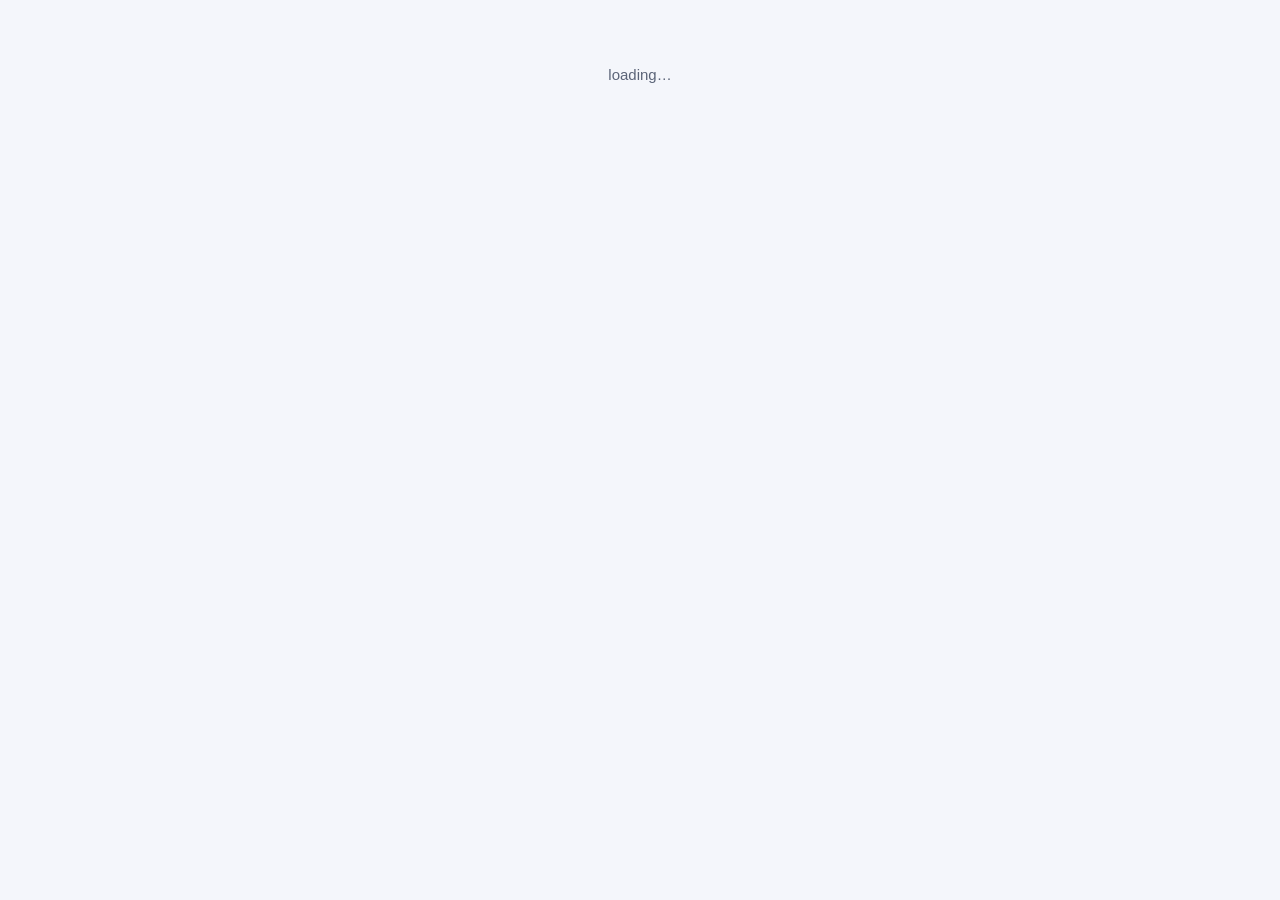
==== web/index.html @ 711bfe52 "fortis-node, wallet-cli, fortisd, web: desktop + browser wallet shells The core performs no I/O; the" ====
<!doctype html>
<html lang="en">
<head>
<meta charset="utf-8" />
<meta name="viewport" content="width=device-width, initial-scale=1, viewport-fit=cover" />
<meta name="theme-color" content="#0b0d12" />
<link rel="manifest" href="manifest.webmanifest" />
<link rel="icon" href="icon.svg" type="image/svg+xml" />
<title>fortis wallet</title>
<link rel="stylesheet" href="style.css" />
</head>
<body>
<div id="app">
  <div class="boot">loading…</div>
</div>
<script type="module" src="src/app.js"></script>
</body>
</html>
---- web/style.css ----
:root {
  --bg: #0b0d12;
  --surface: #151922;
  --surface-2: #1e2430;
  --border: #2a3140;
  --text: #e7ebf3;
  --muted: #8b93a7;
  --accent: #5b8cff;
  --accent-ink: #fff;
  --good: #3ecf8e;
  --bad: #ff6b6b;
  --warn: #f5b642;
  --radius: 12px;
}
@media (prefers-color-scheme: light) {
  :root {
    --bg: #f4f6fb; --surface: #fff; --surface-2: #eef1f7; --border: #d9dfea;
    --text: #10131a; --muted: #5b6478; --accent: #2f6bff;
  }
}

* { box-sizing: border-box; margin: 0; }
html, body { height: 100%; }
body {
  background: var(--bg); color: var(--text);
  font: 15px/1.5 -apple-system, BlinkMacSystemFont, "Segoe UI", Roboto, sans-serif;
  -webkit-font-smoothing: antialiased;
}
#app { max-width: 460px; margin: 0 auto; min-height: 100%; display: flex; flex-direction: column; }
.boot { padding: 4rem 1rem; text-align: center; color: var(--muted); }

h1 { font-size: 1.15rem; }
h2 { font-size: 1rem; margin-bottom: .5rem; }
p { color: var(--muted); }
a { color: var(--accent); }
code, .mono { font-family: ui-monospace, "SF Mono", "Cascadia Code", Menlo, monospace; }

button {
  font: inherit; cursor: pointer; border: 1px solid var(--border);
  background: var(--surface-2); color: var(--text);
  padding: .6rem .9rem; border-radius: 10px; transition: filter .12s;
}
button:hover:not(:disabled) { filter: brightness(1.15); }
button:disabled { opacity: .45; cursor: default; }
button.primary { background: var(--accent); color: var(--accent-ink); border-color: transparent; font-weight: 600; }
button.ghost { background: transparent; }
button.danger { color: var(--bad); }
button.wide { width: 100%; }
.row { display: flex; gap: .5rem; }
.row > * { flex: 1; }

label { display: block; font-size: .82rem; color: var(--muted); margin: .8rem 0 .25rem; }
input, textarea, select {
  font: inherit; width: 100%; color: var(--text);
  background: var(--bg); border: 1px solid var(--border); border-radius: 10px; padding: .6rem .7rem;
}
input:focus, textarea:focus, select:focus { outline: 2px solid var(--accent); outline-offset: -1px; }
textarea { resize: vertical; min-height: 4.5rem; }

.screen { padding: 1.1rem; flex: 1; display: flex; flex-direction: column; gap: .9rem; }
.card { background: var(--surface); border: 1px solid var(--border); border-radius: var(--radius); padding: 1rem; }
.stack { display: flex; flex-direction: column; gap: .6rem; }

.topbar {
  display: flex; align-items: center; justify-content: space-between;
  padding: .8rem 1.1rem; border-bottom: 1px solid var(--border);
}
.topbar .bal { font-size: 1.35rem; font-weight: 650; }
.topbar .unit { color: var(--muted); font-size: .8rem; font-weight: 500; }
.dot { width: 8px; height: 8px; border-radius: 50%; display: inline-block; background: var(--muted); }
.dot.ok { background: var(--good); }
.dot.warn { background: var(--warn); }
.dot.bad { background: var(--bad); }

.tabs { display: flex; gap: .3rem; }
.tabs button { flex: 1; border-radius: 8px; background: transparent; border-color: transparent; color: var(--muted); }
.tabs button.active { background: var(--surface-2); color: var(--text); }

.addr-box {
  word-break: break-all; background: var(--bg); border: 1px dashed var(--border);
  border-radius: 10px; padding: .8rem; font-size: .95rem; text-align: center; letter-spacing: .01em;
}
.words { display: grid; grid-template-columns: repeat(3, 1fr); gap: .4rem .6rem; }
.words li { list-style: none; background: var(--bg); border: 1px solid var(--border); border-radius: 8px; padding: .35rem .5rem; font-size: .9rem; }
.words li b { color: var(--muted); font-weight: 500; margin-right: .35rem; }

.hist { display: flex; flex-direction: column; }
.hist .item { display: flex; justify-content: space-between; align-items: baseline; padding: .7rem 0; border-bottom: 1px solid var(--border); gap: .5rem; }
.hist .item:last-child { border-bottom: 0; }
.hist .amt.pos { color: var(--good); }
.hist .amt.neg { color: var(--text); }
.hist .meta { color: var(--muted); font-size: .78rem; }
.badge { font-size: .72rem; padding: .1rem .4rem; border-radius: 6px; background: var(--surface-2); color: var(--muted); }
.badge.pending { color: var(--warn); }

.kv { display: flex; justify-content: space-between; padding: .3rem 0; font-size: .92rem; }
.kv span:first-child { color: var(--muted); }
.err { color: var(--bad); font-size: .86rem; }
.ok-msg { color: var(--good); font-size: .9rem; }
.hint { font-size: .8rem; color: var(--muted); }
.center { text-align: center; }
.spacer { flex: 1; }
.seg { display: flex; gap: .35rem; }
.seg button { flex: 1; font-size: .85rem; padding: .45rem; }
.seg button.on { background: var(--accent); color: var(--accent-ink); border-color: transparent; }
.toast {
  position: fixed; left: 50%; bottom: 1.2rem; transform: translateX(-50%);
  background: var(--surface-2); border: 1px solid var(--border); color: var(--text);
  padding: .6rem 1rem; border-radius: 10px; font-size: .88rem; box-shadow: 0 8px 30px rgba(0,0,0,.35);
}
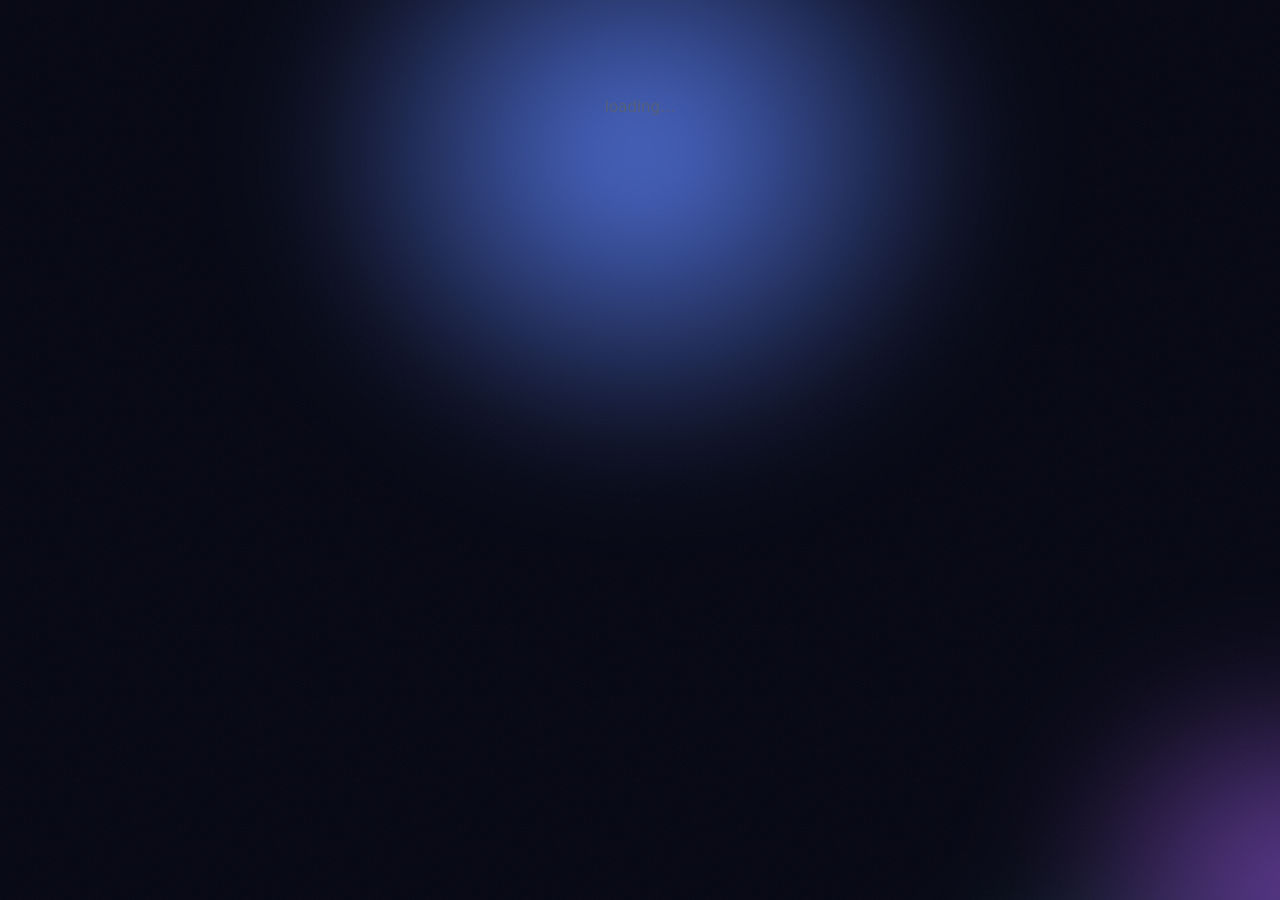
==== commit 04a84d23: "web: glassy & layered visual language A shared design system (DESIGN.md) — frosted translucent panel" ====
--- a/web/index.html
+++ b/web/index.html
@@ -10,6 +10,7 @@
 <link rel="stylesheet" href="style.css" />
 </head>
 <body>
+<div class="bg" aria-hidden="true"></div>
 <div id="app">
   <div class="boot">loading…</div>
 </div>
--- a/web/style.css
+++ b/web/style.css
@@ -1,110 +1,452 @@
+/* fortis — glassy & layered. See ../DESIGN.md */
+
 :root {
-  --bg: #0b0d12;
-  --surface: #151922;
-  --surface-2: #1e2430;
-  --border: #2a3140;
-  --text: #e7ebf3;
-  --muted: #8b93a7;
-  --accent: #5b8cff;
-  --accent-ink: #fff;
-  --good: #3ecf8e;
-  --bad: #ff6b6b;
-  --warn: #f5b642;
-  --radius: 12px;
-}
+  --bg-0: #070810;
+  --bg-1: #0a0c1a;
+  --bg-2: #0c1024;
+  --blob-a: rgba(88, 128, 255, 0.85);
+  --blob-b: rgba(168, 96, 255, 0.62);
+  --blob-c: rgba(58, 224, 205, 0.36);
+
+  --text: #eef1f8;
+  --text-dim: #9aa3ba;
+  --text-faint: #5c6580;
+
+  --accent: #6ea8fe;
+  --accent-2: #b98cff;
+  --good: #49e0a6;
+  --bad: #ff6b7d;
+  --warn: #f6c445;
+
+  --glass-1: rgba(255, 255, 255, 0.045);
+  --glass-2: rgba(255, 255, 255, 0.08);
+  --glass-hero: rgba(255, 255, 255, 0.06);
+  --hair: rgba(255, 255, 255, 0.09);
+  --sheen: inset 0 1px 0 rgba(255, 255, 255, 0.07);
+  --blur: 18px;
+
+  --e-card: 0 10px 34px -14px rgba(0, 0, 0, 0.55), var(--sheen);
+  --e-hero: 0 20px 60px -22px rgba(0, 0, 0, 0.6), 0 0 70px -26px var(--accent), var(--sheen);
+  --e-pop: 0 24px 70px -20px rgba(0, 0, 0, 0.7), var(--sheen);
+  --glow-accent: 0 0 0 1px rgba(110, 168, 254, 0.35), 0 0 24px -6px rgba(110, 168, 254, 0.55);
+
+  --r-sm: 12px;
+  --r: 18px;
+  --r-lg: 26px;
+  --r-pill: 999px;
+  --s1: 4px; --s2: 8px; --s3: 12px; --s4: 16px; --s5: 24px; --s6: 32px;
+  --app-w: 460px;
+
+  --ease-spring: cubic-bezier(0.22, 1, 0.36, 1);
+  --ease-out: cubic-bezier(0.2, 0.6, 0.2, 1);
+  --t-fast: 160ms;
+  --t: 280ms;
+  --t-count: 650ms;
+
+  color-scheme: dark;
+}
+
 @media (prefers-color-scheme: light) {
-  :root {
-    --bg: #f4f6fb; --surface: #fff; --surface-2: #eef1f7; --border: #d9dfea;
-    --text: #10131a; --muted: #5b6478; --accent: #2f6bff;
+  :root:not([data-theme='dark']) {
+    --bg-0: #eef1f8; --bg-1: #e7ebf5; --bg-2: #dce2f0;
+    --text: #10131c; --text-dim: #55607a; --text-faint: #97a0b6;
+    --glass-1: rgba(255, 255, 255, 0.62);
+    --glass-2: rgba(255, 255, 255, 0.8);
+    --glass-hero: rgba(255, 255, 255, 0.72);
+    --hair: rgba(10, 15, 30, 0.1);
+    --sheen: inset 0 1px 0 rgba(255, 255, 255, 0.9);
+    --e-card: 0 12px 30px -16px rgba(20, 30, 60, 0.25), var(--sheen);
+    --e-hero: 0 20px 50px -22px rgba(20, 30, 60, 0.3), 0 0 60px -24px var(--accent), var(--sheen);
   }
 }
 
 * { box-sizing: border-box; margin: 0; }
 html, body { height: 100%; }
 body {
-  background: var(--bg); color: var(--text);
-  font: 15px/1.5 -apple-system, BlinkMacSystemFont, "Segoe UI", Roboto, sans-serif;
+  background: var(--bg-0);
+  color: var(--text);
+  font: 400 15px/1.55 system-ui, -apple-system, "Segoe UI", Roboto, sans-serif;
   -webkit-font-smoothing: antialiased;
-}
-#app { max-width: 460px; margin: 0 auto; min-height: 100%; display: flex; flex-direction: column; }
-.boot { padding: 4rem 1rem; text-align: center; color: var(--muted); }
-
-h1 { font-size: 1.15rem; }
-h2 { font-size: 1rem; margin-bottom: .5rem; }
-p { color: var(--muted); }
+  overflow-x: hidden;
+}
+
+/* fine grain over the whole page for a bit of tooth */
+body::after {
+  content: "";
+  position: fixed;
+  inset: 0;
+  z-index: -1;
+  pointer-events: none;
+  opacity: 0.04;
+  background-image: url("data:image/svg+xml,%3Csvg xmlns='http://www.w3.org/2000/svg' width='140' height='140'%3E%3Cfilter id='n'%3E%3CfeTurbulence type='fractalNoise' baseFrequency='0.9' numOctaves='2' stitchTiles='stitch'/%3E%3C/filter%3E%3Crect width='100%25' height='100%25' filter='url(%23n)'/%3E%3C/svg%3E");
+}
+
+/* ---- ambient background plane ---- */
+.bg {
+  position: fixed;
+  inset: 0;
+  z-index: -2;
+  background: #060713;
+  overflow: hidden;
+  will-change: transform;
+}
+.bg::before, .bg::after {
+  content: "";
+  position: absolute;
+  border-radius: 50%;
+  filter: blur(56px);
+  mix-blend-mode: screen;
+}
+.bg::before {
+  width: 130vw; height: 90vh; max-width: 900px;
+  background: radial-gradient(closest-side, var(--blob-a), transparent 78%);
+  top: -28vh; left: 50%;
+  transform: translateX(-50%);
+  animation: drift-a 44s var(--ease-out) infinite alternate;
+}
+.bg::after {
+  width: 110vw; height: 70vh; max-width: 720px;
+  background:
+    radial-gradient(closest-side, var(--blob-b), transparent 74%),
+    radial-gradient(38% 38% at 22% 78%, var(--blob-c), transparent 70%);
+  bottom: -34vh; right: -30vw;
+  animation: drift-b 56s var(--ease-out) infinite alternate;
+}
+@keyframes drift-a { to { transform: translateX(-42%) translateY(12vh) rotate(20deg) scale(1.15); } }
+@keyframes drift-b { to { transform: translate3d(-16vw, -10vh, 0) rotate(-16deg) scale(1.12); } }
+
+#app {
+  max-width: var(--app-w);
+  margin: 0 auto;
+  min-height: 100%;
+  display: flex;
+  flex-direction: column;
+}
+.boot { padding: 6rem 1rem; text-align: center; color: var(--text-dim); }
+
+/* ---- brand mark (onboard / locked) ---- */
+.brand { display: flex; flex-direction: column; align-items: center; gap: var(--s3); }
+.brand svg { width: 56px; height: 56px; filter: drop-shadow(0 0 18px rgba(110, 168, 254, 0.45)); }
+.brand .name {
+  font-size: 2.4rem;
+  font-weight: 680;
+  letter-spacing: -0.03em;
+  background: linear-gradient(180deg, #ffffff, #a7bdf0);
+  -webkit-background-clip: text;
+  background-clip: text;
+  color: transparent;
+  text-shadow: 0 0 30px rgba(110, 168, 254, 0.25);
+}
+
+/* ---- type ---- */
+h1 { font-size: 1.6rem; font-weight: 650; letter-spacing: -0.02em; }
+h2 { font-size: 1.05rem; font-weight: 620; letter-spacing: -0.01em; margin-bottom: var(--s2); }
+p { color: var(--text-dim); }
 a { color: var(--accent); }
 code, .mono { font-family: ui-monospace, "SF Mono", "Cascadia Code", Menlo, monospace; }
-
-button {
-  font: inherit; cursor: pointer; border: 1px solid var(--border);
-  background: var(--surface-2); color: var(--text);
-  padding: .6rem .9rem; border-radius: 10px; transition: filter .12s;
-}
-button:hover:not(:disabled) { filter: brightness(1.15); }
-button:disabled { opacity: .45; cursor: default; }
-button.primary { background: var(--accent); color: var(--accent-ink); border-color: transparent; font-weight: 600; }
-button.ghost { background: transparent; }
-button.danger { color: var(--bad); }
-button.wide { width: 100%; }
-.row { display: flex; gap: .5rem; }
-.row > * { flex: 1; }
-
-label { display: block; font-size: .82rem; color: var(--muted); margin: .8rem 0 .25rem; }
-input, textarea, select {
-  font: inherit; width: 100%; color: var(--text);
-  background: var(--bg); border: 1px solid var(--border); border-radius: 10px; padding: .6rem .7rem;
-}
-input:focus, textarea:focus, select:focus { outline: 2px solid var(--accent); outline-offset: -1px; }
-textarea { resize: vertical; min-height: 4.5rem; }
-
-.screen { padding: 1.1rem; flex: 1; display: flex; flex-direction: column; gap: .9rem; }
-.card { background: var(--surface); border: 1px solid var(--border); border-radius: var(--radius); padding: 1rem; }
-.stack { display: flex; flex-direction: column; gap: .6rem; }
-
-.topbar {
-  display: flex; align-items: center; justify-content: space-between;
-  padding: .8rem 1.1rem; border-bottom: 1px solid var(--border);
-}
-.topbar .bal { font-size: 1.35rem; font-weight: 650; }
-.topbar .unit { color: var(--muted); font-size: .8rem; font-weight: 500; }
-.dot { width: 8px; height: 8px; border-radius: 50%; display: inline-block; background: var(--muted); }
-.dot.ok { background: var(--good); }
-.dot.warn { background: var(--warn); }
-.dot.bad { background: var(--bad); }
-
-.tabs { display: flex; gap: .3rem; }
-.tabs button { flex: 1; border-radius: 8px; background: transparent; border-color: transparent; color: var(--muted); }
-.tabs button.active { background: var(--surface-2); color: var(--text); }
-
-.addr-box {
-  word-break: break-all; background: var(--bg); border: 1px dashed var(--border);
-  border-radius: 10px; padding: .8rem; font-size: .95rem; text-align: center; letter-spacing: .01em;
-}
-.words { display: grid; grid-template-columns: repeat(3, 1fr); gap: .4rem .6rem; }
-.words li { list-style: none; background: var(--bg); border: 1px solid var(--border); border-radius: 8px; padding: .35rem .5rem; font-size: .9rem; }
-.words li b { color: var(--muted); font-weight: 500; margin-right: .35rem; }
-
-.hist { display: flex; flex-direction: column; }
-.hist .item { display: flex; justify-content: space-between; align-items: baseline; padding: .7rem 0; border-bottom: 1px solid var(--border); gap: .5rem; }
-.hist .item:last-child { border-bottom: 0; }
-.hist .amt.pos { color: var(--good); }
-.hist .amt.neg { color: var(--text); }
-.hist .meta { color: var(--muted); font-size: .78rem; }
-.badge { font-size: .72rem; padding: .1rem .4rem; border-radius: 6px; background: var(--surface-2); color: var(--muted); }
-.badge.pending { color: var(--warn); }
-
-.kv { display: flex; justify-content: space-between; padding: .3rem 0; font-size: .92rem; }
-.kv span:first-child { color: var(--muted); }
-.err { color: var(--bad); font-size: .86rem; }
-.ok-msg { color: var(--good); font-size: .9rem; }
-.hint { font-size: .8rem; color: var(--muted); }
+label {
+  display: block;
+  font-size: 0.78rem; font-weight: 500; letter-spacing: 0.02em;
+  color: var(--text-dim);
+  margin: var(--s4) 0 var(--s1);
+}
+.hint { font-size: 0.8rem; color: var(--text-faint); line-height: 1.5; }
 .center { text-align: center; }
 .spacer { flex: 1; }
-.seg { display: flex; gap: .35rem; }
-.seg button { flex: 1; font-size: .85rem; padding: .45rem; }
-.seg button.on { background: var(--accent); color: var(--accent-ink); border-color: transparent; }
+.err { color: var(--bad); font-size: 0.85rem; min-height: 1.1em; }
+.ok-msg { color: var(--good); font-size: 0.9rem; }
+
+/* ---- glass primitives ---- */
+.card {
+  background: var(--glass-1);
+  -webkit-backdrop-filter: blur(var(--blur)) saturate(1.5);
+  backdrop-filter: blur(var(--blur)) saturate(1.5);
+  border: 1px solid var(--hair);
+  border-radius: var(--r);
+  box-shadow: var(--e-card);
+  padding: var(--s4);
+}
+.stack { display: flex; flex-direction: column; gap: var(--s3); }
+.row { display: flex; gap: var(--s2); }
+.row > * { flex: 1; }
+
+/* ---- controls ---- */
+button {
+  font: inherit;
+  cursor: pointer;
+  border: 1px solid var(--hair);
+  background: var(--glass-2);
+  color: var(--text);
+  padding: 0.68rem 1rem;
+  border-radius: var(--r-pill);
+  transition: transform var(--t-fast) var(--ease-spring), filter var(--t-fast),
+    background var(--t-fast), box-shadow var(--t-fast);
+}
+button:hover:not(:disabled) { background: rgba(255, 255, 255, 0.12); }
+button:active:not(:disabled) { transform: scale(0.97); }
+button:disabled { opacity: 0.4; cursor: default; }
+button.primary {
+  background: linear-gradient(135deg, var(--accent), var(--accent-2));
+  color: #0a0c16;
+  font-weight: 640;
+  border-color: transparent;
+  box-shadow: var(--glow-accent);
+}
+button.primary:hover:not(:disabled) { filter: brightness(1.08); }
+button.ghost { background: transparent; }
+button.ghost:hover:not(:disabled) { background: var(--glass-1); }
+button.danger { color: var(--bad); border-color: rgba(255, 107, 125, 0.3); }
+button.wide { width: 100%; }
+
+input, textarea, select {
+  font: inherit;
+  width: 100%;
+  color: var(--text);
+  background: color-mix(in srgb, var(--bg-0) 55%, transparent);
+  border: 1px solid var(--hair);
+  border-radius: var(--r-sm);
+  padding: 0.66rem 0.75rem;
+  transition: border-color var(--t-fast), box-shadow var(--t-fast);
+}
+input:focus, textarea:focus, select:focus {
+  outline: none;
+  border-color: var(--accent);
+  box-shadow: 0 0 0 3px rgba(110, 168, 254, 0.18);
+}
+textarea { resize: vertical; min-height: 4.5rem; font-family: ui-monospace, monospace; }
+
+/* ---- screen + pane motion ---- */
+.screen {
+  padding: var(--s5) var(--s4);
+  flex: 1;
+  display: flex;
+  flex-direction: column;
+  gap: var(--s4);
+  animation: paneIn var(--t) var(--ease-spring) both;
+}
+@keyframes paneIn {
+  from { opacity: 0; transform: translateY(8px) scale(0.994); }
+}
+
+/* ---- hero / topbar ---- */
+.topbar {
+  position: relative;
+  background: var(--glass-hero);
+  -webkit-backdrop-filter: blur(var(--blur)) saturate(1.6);
+  backdrop-filter: blur(var(--blur)) saturate(1.6);
+  border: 1px solid var(--hair);
+  border-radius: var(--r-lg);
+  box-shadow: 0 24px 70px -24px rgba(0, 0, 0, 0.65), 0 0 90px -24px var(--accent), var(--sheen);
+  padding: var(--s5) var(--s4);
+  display: flex;
+  align-items: flex-start;
+  justify-content: space-between;
+  overflow: hidden;
+}
+.topbar::before {
+  content: "";
+  position: absolute;
+  inset: 0 0 auto 0;
+  height: 1px;
+  background: linear-gradient(90deg, transparent, rgba(110, 168, 254, 0.7), rgba(185, 140, 255, 0.7), transparent);
+}
+.topbar .bal {
+  font-family: ui-monospace, monospace;
+  font-size: 2.25rem;
+  font-weight: 600;
+  letter-spacing: -0.02em;
+  font-variant-numeric: tabular-nums;
+  line-height: 1.15;
+}
+.topbar .bal .num {
+  background: linear-gradient(180deg, #ffffff, #b7c8f2);
+  -webkit-background-clip: text;
+  background-clip: text;
+  color: transparent;
+  text-shadow: 0 0 26px rgba(110, 168, 254, 0.35);
+}
+.topbar .unit { color: var(--text-dim); font-size: 0.8rem; font-weight: 500; }
+.topbar .hint { margin-top: var(--s2); }
+
+.dot {
+  width: 7px; height: 7px; border-radius: 50%;
+  display: inline-block;
+  background: var(--text-faint);
+  vertical-align: 1px;
+}
+.dot.ok { background: var(--good); box-shadow: 0 0 10px var(--good); }
+.dot.warn { background: var(--warn); box-shadow: 0 0 10px var(--warn); animation: pulse 1.6s ease-in-out infinite; }
+.dot.bad { background: var(--bad); box-shadow: 0 0 10px var(--bad); }
+@keyframes pulse { 50% { opacity: 0.35; } }
+
+/* ---- tabs ---- */
+.tabs {
+  display: flex;
+  gap: var(--s1);
+  padding: var(--s1);
+  border-radius: var(--r-pill);
+}
+.tabs button {
+  flex: 1;
+  border: 0;
+  background: transparent;
+  color: var(--text);
+  opacity: 0.55;
+  border-radius: var(--r-pill);
+  padding: 0.5rem;
+  font-size: 0.9rem;
+}
+.tabs button:hover { opacity: 0.85; background: transparent; }
+.tabs button.active {
+  background: linear-gradient(135deg, rgba(110, 168, 254, 0.95), rgba(185, 140, 255, 0.95));
+  color: #0a0c16;
+  font-weight: 620;
+  opacity: 1;
+  box-shadow: 0 6px 22px -6px rgba(110, 168, 254, 0.65);
+}
+
+/* ---- receive ---- */
+.addr-box {
+  word-break: break-all;
+  background: color-mix(in srgb, var(--bg-0) 42%, transparent);
+  border: 1px solid var(--hair);
+  border-radius: var(--r-sm);
+  padding: var(--s4);
+  font-size: 0.95rem;
+  line-height: 1.7;
+  text-align: center;
+  letter-spacing: 0.04em;
+  box-shadow: inset 0 0 30px -18px var(--accent);
+}
+.words { display: grid; grid-template-columns: repeat(3, 1fr); gap: var(--s1) var(--s2); }
+.words li {
+  list-style: none;
+  background: var(--glass-1);
+  border: 1px solid var(--hair);
+  border-radius: 10px;
+  padding: 0.36rem 0.5rem;
+  font-size: 0.9rem;
+}
+.words li b { color: var(--accent); opacity: 0.7; font-weight: 500; margin-right: 0.4rem; font-variant-numeric: tabular-nums; }
+
+/* ---- history ---- */
+.hist { display: flex; flex-direction: column; }
+.hist .item {
+  display: flex;
+  justify-content: space-between;
+  align-items: baseline;
+  padding: 0.75rem 0;
+  border-bottom: 1px solid var(--hair);
+  gap: var(--s2);
+  cursor: pointer;
+  transition: opacity var(--t-fast);
+}
+.hist .item:last-child { border-bottom: 0; }
+.hist .item:hover { opacity: 0.8; }
+.hist .amt { font-family: ui-monospace, monospace; font-variant-numeric: tabular-nums; }
+.hist .amt.pos { color: var(--good); }
+.hist .meta { color: var(--text-faint); font-size: 0.78rem; }
+.badge {
+  font-size: 0.7rem;
+  padding: 0.12rem 0.5rem;
+  border-radius: var(--r-pill);
+  background: var(--glass-2);
+  color: var(--text-dim);
+  white-space: nowrap;
+}
+.badge.pending { color: var(--warn); background: rgba(246, 196, 69, 0.12); }
+
+/* ---- key/value ---- */
+.kv { display: flex; justify-content: space-between; padding: 0.42rem 0; font-size: 0.92rem; gap: var(--s4); }
+.kv + .kv { border-top: 1px solid var(--hair); }
+.kv > :first-child { color: var(--text-dim); flex: none; }
+.kv > :last-child { min-width: 0; text-align: right; overflow-wrap: anywhere; }
+.kvs {
+  background: color-mix(in srgb, var(--bg-0) 40%, transparent);
+  border: 1px solid var(--hair);
+  border-radius: var(--r-sm);
+  padding: 0.2rem var(--s3);
+}
+
+/* ---- bottom sheet (confirm) ---- */
+.sheet-wrap {
+  position: fixed;
+  inset: 0;
+  z-index: 50;
+  display: flex;
+  flex-direction: column;
+  justify-content: flex-end;
+}
+.scrim {
+  position: absolute;
+  inset: 0;
+  background: rgba(4, 6, 14, 0.55);
+  -webkit-backdrop-filter: blur(2px);
+  backdrop-filter: blur(2px);
+  animation: fadeIn var(--t) both;
+}
+.sheet {
+  position: relative;
+  width: 100%;
+  max-width: var(--app-w);
+  margin: 0 auto;
+  background: var(--glass-2);
+  -webkit-backdrop-filter: blur(26px) saturate(1.7);
+  backdrop-filter: blur(26px) saturate(1.7);
+  border: 1px solid var(--hair);
+  border-bottom: 0;
+  border-radius: var(--r-lg) var(--r-lg) 0 0;
+  box-shadow: var(--e-pop);
+  padding: var(--s3) var(--s4) calc(var(--s5) + env(safe-area-inset-bottom, 0px));
+  display: flex;
+  flex-direction: column;
+  gap: var(--s3);
+  animation: sheetIn var(--t) var(--ease-spring) both;
+}
+.grabber { width: 40px; height: 4px; border-radius: 2px; background: var(--hair); margin: 0 auto var(--s1); }
+.amount-lead {
+  font-size: 1.7rem;
+  font-weight: 600;
+  letter-spacing: -0.02em;
+  font-variant-numeric: tabular-nums;
+}
+.amount-lead .unit { color: var(--text-dim); font-size: 0.8rem; font-weight: 500; }
+@keyframes sheetIn { from { transform: translateY(100%); } }
+@keyframes fadeIn { from { opacity: 0; } }
+
+/* ---- fee segmented ---- */
+.seg { display: flex; gap: var(--s1); }
+.seg button { flex: 1; font-size: 0.82rem; padding: 0.5rem 0.3rem; border-radius: var(--r-sm); }
+.seg button.on {
+  background: linear-gradient(135deg, var(--accent), var(--accent-2));
+  color: #0a0c16;
+  border-color: transparent;
+  font-weight: 600;
+}
+
+/* ---- toast ---- */
 .toast {
-  position: fixed; left: 50%; bottom: 1.2rem; transform: translateX(-50%);
-  background: var(--surface-2); border: 1px solid var(--border); color: var(--text);
-  padding: .6rem 1rem; border-radius: 10px; font-size: .88rem; box-shadow: 0 8px 30px rgba(0,0,0,.35);
-}
+  position: fixed;
+  left: 50%;
+  bottom: 1.4rem;
+  transform: translateX(-50%);
+  background: var(--glass-2);
+  -webkit-backdrop-filter: blur(var(--blur));
+  backdrop-filter: blur(var(--blur));
+  border: 1px solid var(--hair);
+  color: var(--text);
+  padding: 0.62rem 1.1rem;
+  border-radius: var(--r-pill);
+  font-size: 0.88rem;
+  box-shadow: var(--e-pop);
+  animation: toastIn var(--t) var(--ease-spring) both;
+}
+@keyframes toastIn { from { opacity: 0; transform: translate(-50%, 12px); } }
+
+@media (prefers-reduced-motion: reduce) {
+  *, *::before, *::after {
+    animation-duration: 0.001ms !important;
+    animation-iteration-count: 1 !important;
+    transition-duration: 0.001ms !important;
+  }
+}
